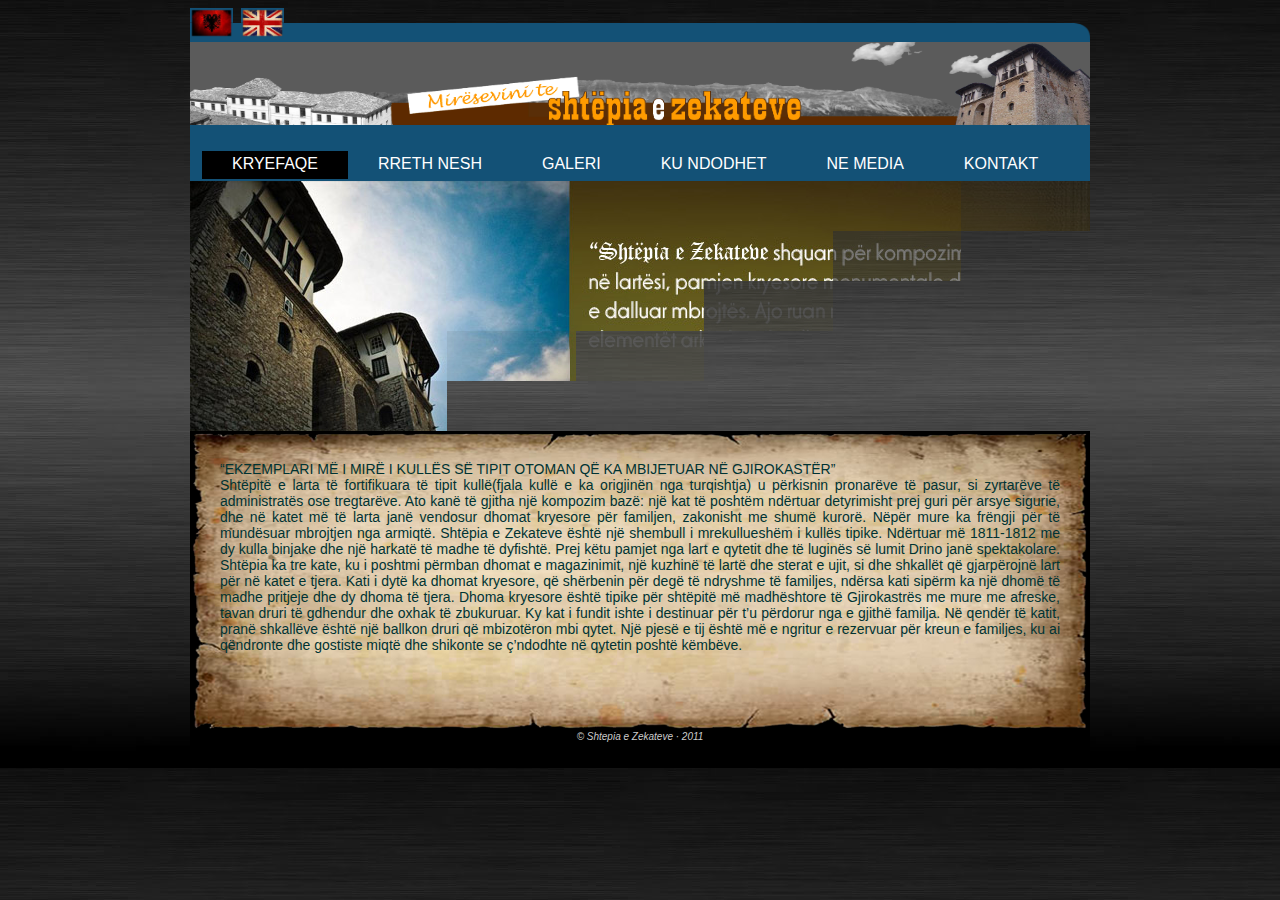
==== index.html @ e631b129 "Initial commit" ====
<html>
<head>
<title>Shtepia e Zekateve</title>

<style type="text/css">
<!--
body {
	background-color: #CCC;
	background-image: url(images/bg.jpg);
}
body,td,th {
	color: #04090C;
}
-->
</style>	
<!-- sliderman.js -->
	<script type="text/javascript" src="js/sliderman.1.3.0.js"></script>
	<link href="css/layout.css" rel="stylesheet" type="text/css">
<meta name="keywords" content="gjirokaster, gjirokastra, shtepia e zekateve, turizmi kulturor, zeko, zekatet">
<meta http-equiv="Content-Type" content="text/html; charset=iso-8859-1"></head>
<body>
<div id="wrapper">
  <div id="gjuhet"> <a href="index.html"><img src="images/alb.png" width="43" height="30" alt="albanian" /></a>&nbsp;
<a href="en_index.html"><img src="images/eng.png" width="43" height="30" alt="english" /></a></div>
  <div id="logo"><img src="images/logo & header.png" alt="logo" width="900" height="83" border="0" usemap="#Map" />
    <map name="Map">
      <area shape="rect" coords="348,51,623,81" href="index.html" alt="Logo" />
    </map>
</div>
  <div id="menu">
    <ul>
      <li class="current_page_item"><span><a href="index.html">kryefaqe</a></span></li>
      <li></li>
      <li><a href="rreth nesh.html">rreth nesh</a></li>
      <li><a href="galeria.html">galeri</a></li>
      <li><a href="informacion.html">ku ndodhet</a></li>
      <li><a href="media.html">ne media</a></li>
	  <li><a href="kontakt.html">kontakt</a></li>
	  
    </ul>
  </div>
  <!-- end #menu -->
<div id="slider_container_2">
				<div id="SliderName_2" class="SliderName_2">
				<img src="img/1.jpg" width="900" height="250" alt="Zekate House" title="Demo2 first" />
				<img src="img/2.jpg" width="900" height="250" alt="View from Zekate House Balcony" title="Demo2 second" />
				<img src="img/3.jpg" width="900" height="250" alt="Gjirokatra" title="Demo2 third" />
				<img src="img/4.jpg" width="900" height="250" alt="Greeting Cards with Zekate House" title="Demo2 fourth" /> 
				<img src="img/5.jpg" width="900" height="250" alt="Zekate House in Google Maps" title="Demo2 fifth" /> 
	
</div>
				<div class="c"></div>
				<div id="SliderNameNavigation_2"></div>
				

  <script type="text/javascript">
					effectsDemo2 = 'rain,stairs,fade,move_left,move_right,move_top,move_bottom,blinds';
					var demoSlider_2 = Sliderman.slider({container: 'SliderName_2', width: 900, height: 250, effects: effectsDemo2,
						display: {
							autoplay: 3000,
							loading: {background: '#000000', opacity: 0.5, image: 'img/loading.gif'},
							buttons: {hide: true, opacity: 1, prev: {className: 'SliderNamePrev_2', label: ''}, next: {className: 'SliderNameNext_2', label: ''}},
							description: {hide: true, background: '#000000', opacity: 0.4, height: 50, position: 'bottom'},
							navigation: {container: 'SliderNameNavigation_2', label: '<img src="img/clear.gif" />'}
						}
					});
				</script>
  <div id="content"><p id="text-aligning">�EKZEMPLARI M� I MIR� I KULL�S S� TIPIT OTOMAN Q� KA MBIJETUAR N�  GJIROKAST�R�<br />Sht�pit� e larta t� fortifikuara t� tipit kull�(fjala kull� e ka origjin�n nga turqishtja) u p�rkisnin pronar�ve t� pasur, si zyrtar�ve t� administrat�s ose tregtar�ve. Ato kan� t� gjitha nj� kompozim baz�: nj� kat t� posht�m nd�rtuar detyrimisht prej guri p�r arsye sigurie, dhe n� katet m� t� larta jan� vendosur dhomat kryesore p�r familjen, zakonisht me shum� kuror�. N�p�r mure ka fr�ngji p�r t� mund�suar mbrojtjen nga armiqt�. Sht�pia e Zekateve �sht� nj� shembull i mrekulluesh�m i kull�s tipike. Nd�rtuar m� 1811-1812 me dy kulla binjake dhe nj� harkat� t� madhe t� dyfisht�. Prej k�tu pamjet nga lart e qytetit dhe t� lugin�s s� lumit Drino jan� spektakolare.
Sht�pia ka tre kate, ku i poshtmi p�rmban dhomat e magazinimit, nj� kuzhin� t� lart� dhe sterat e ujit, si dhe shkall�t q� gjarp�rojn� lart p�r n� katet e tjera. Kati i dyt� ka dhomat kryesore, q� sh�rbenin p�r deg� t� ndryshme t� familjes, nd�rsa kati sip�rm ka nj� dhom� t� madhe pritjeje dhe dy dhoma t� tjera. Dhoma kryesore �sht� tipike p�r sht�pit� m� madh�shtore t� Gjirokastr�s me mure me afreske, tavan druri t� gdhendur dhe oxhak t� zbukuruar. Ky kat i fundit ishte i destinuar p�r t�u p�rdorur nga e gjith� familja. N� qend�r t� katit, pran� shkall�ve �sht� nj� ballkon druri q� mbizot�ron mbi qytet. Nj� pjes� e tij �sht� m� e ngritur e rezervuar p�r kreun e familjes, ku ai q�ndronte dhe gostiste miqt� dhe shikonte se �ndodhte n� qytetin posht� k�mb�ve.    </div>


  <div id="footer">
    <center>
      &copy; Shtepia e Zekateve &middot; 2011
    </center>
  </div>
</div>
</body>
</html>
---- css/layout.css ----
* {
	margin-right: auto;
	margin-left: auto;

}
#wrapper {
	width: 900px;
	margin-right: auto;
	margin-left: auto;
}

#wrapper #logo {
	background-color: #135176;
	width: 900px;
}
#gjuhet {
	background-image: url(../images/lang_bar.png);
}

a img {
	border-top-width: 0px;
	border-right-width: 0px;
	border-bottom-width: 0px;
	border-left-width: 0px;
	border-top-style: none;
	border-right-style: none;
	border-bottom-style: none;
	border-left-style: none;
}
/* Menu */

#menu {
	height: 36px;
	background-color: #135176;
	margin-top: 0;
	margin-right: auto;
	margin-bottom: 0px;
	margin-left: auto;
	padding: 10px;
}

#menu ul {
	list-style: none;
	line-height: normal;
	background-color: #37C6F3;
	margin-right: auto;
	margin-left: auto;
	padding-top: 0px;
	padding-right: 0px;
	padding-bottom: 0px;
	padding-left: 2px;
}

#menu li {
	float: left;
	margin-right: auto;
	margin-left: auto;
}

#menu a {
	display: block;
	float: left;
	height: 24px;
	text-decoration: none;
	text-transform: uppercase;
	font-family: Arial, Helvetica, sans-serif;
	font-size: 16px;
	font-weight: normal;
	color: #FFFFFF;
	border: none;
	padding-top: 4px;
	padding-right: 30px;
	padding-bottom: 0px;
	padding-left: 30px;
}

#menu li.current_page_item {
	background-color: #000;
	margin-right: auto;
	margin-left: auto;
}

#menu .current_page_item a {
	color: #FFFFFF;
	background-color: #000;
	margin-right: auto;
	margin-left: auto;
}

#menu a:hover {
	text-decoration: none;
}
#wrapper #header {
	background-image: url(../images/baner.png);
	height: 250px;
}

#wrapper #footer {
	font-family: "Trebuchet MS", Arial, Helvetica, sans-serif;
	font-size: 10px;
	font-style: italic;
	color: #FFF;
	background-color: #000;
}
#slider_container_2 #content {
	height: 300px;
	width: 900px;
	font-family: Tahoma, Geneva, sans-serif;
	font-size: 12px;
	color: #333;
	background-image: url(../images/text_bg.png);
}
#slider_container_2 #content #text-aligning {
	font-family: "Trebuchet MS", Arial, Helvetica, sans-serif;
	font-size: 14px;
	margin-top: -1px;
	padding-top: 30px;
	padding-right: 30px;
	padding-bottom: 10px;
	padding-left: 30px;
	line-height: normal;
	color: #033;
	text-align: justify;
}


/*this is fot the image slider*/
#SliderNameNavigation_2 a:link, #SliderNameNavigation_2 a:active, #SliderNameNavigation_2 a:visited, #SliderNameNavigation_2 a:hover{
	margin: 0;
	padding: 0;
	font-size: 0;
	line-height: 0;
	text-decoration: none;
}
#slider_container_2 #footer {
	background-color: #000;
	font-family: Arial, Helvetica, sans-serif;
	font-size: 10px;
	height: 20px;
	color: #CCC;
	margin-top: 0px;
}
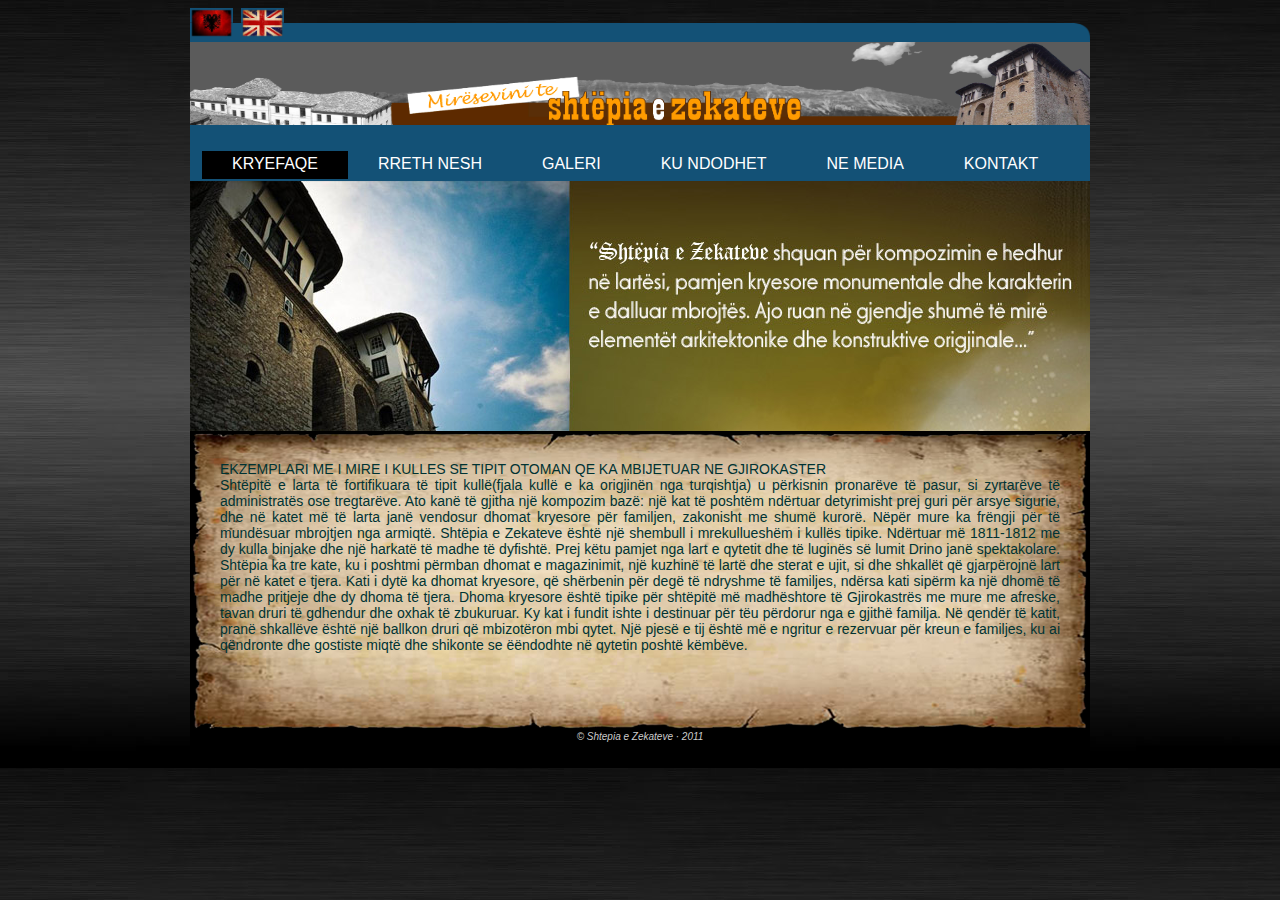
==== commit eeaa450e: "changed characters for encoding purpose" ====
--- a/index.html
+++ b/index.html
@@ -1,7 +1,6 @@
 <html>
 <head>
 <title>Shtepia e Zekateve</title>
-
 <style type="text/css">
 <!--
 body {
@@ -12,7 +11,7 @@
 	color: #04090C;
 }
 -->
-</style>	
+</style>
 <!-- sliderman.js -->
 	<script type="text/javascript" src="js/sliderman.1.3.0.js"></script>
 	<link href="css/layout.css" rel="stylesheet" type="text/css">
@@ -35,23 +34,21 @@
       <li><a href="galeria.html">galeri</a></li>
       <li><a href="informacion.html">ku ndodhet</a></li>
       <li><a href="media.html">ne media</a></li>
-	  <li><a href="kontakt.html">kontakt</a></li>
-	  
+	  	<li><a href="kontakt.html">kontakt</a></li>
     </ul>
   </div>
   <!-- end #menu -->
 <div id="slider_container_2">
 				<div id="SliderName_2" class="SliderName_2">
-				<img src="img/1.jpg" width="900" height="250" alt="Zekate House" title="Demo2 first" />
-				<img src="img/2.jpg" width="900" height="250" alt="View from Zekate House Balcony" title="Demo2 second" />
-				<img src="img/3.jpg" width="900" height="250" alt="Gjirokatra" title="Demo2 third" />
-				<img src="img/4.jpg" width="900" height="250" alt="Greeting Cards with Zekate House" title="Demo2 fourth" /> 
-				<img src="img/5.jpg" width="900" height="250" alt="Zekate House in Google Maps" title="Demo2 fifth" /> 
-	
+				<img src="img/1.jpg" width="900" height="250" alt="Zekate House" title="" />
+				<img src="img/2.jpg" width="900" height="250" alt="View from Zekate House Balcony" title="" />
+				<img src="img/3.jpg" width="900" height="250" alt="Gjirokatra" title="" />
+				<img src="img/4.jpg" width="900" height="250" alt="Greeting Cards with Zekate House" title="" />
+				<img src="img/5.jpg" width="900" height="250" alt="Zekate House in Google Maps" title="" />
 </div>
 				<div class="c"></div>
 				<div id="SliderNameNavigation_2"></div>
-				
+
 
   <script type="text/javascript">
 					effectsDemo2 = 'rain,stairs,fade,move_left,move_right,move_top,move_bottom,blinds';
@@ -65,9 +62,9 @@
 						}
 					});
 				</script>
-  <div id="content"><p id="text-aligning">�EKZEMPLARI M� I MIR� I KULL�S S� TIPIT OTOMAN Q� KA MBIJETUAR N�  GJIROKAST�R�<br />Sht�pit� e larta t� fortifikuara t� tipit kull�(fjala kull� e ka origjin�n nga turqishtja) u p�rkisnin pronar�ve t� pasur, si zyrtar�ve t� administrat�s ose tregtar�ve. Ato kan� t� gjitha nj� kompozim baz�: nj� kat t� posht�m nd�rtuar detyrimisht prej guri p�r arsye sigurie, dhe n� katet m� t� larta jan� vendosur dhomat kryesore p�r familjen, zakonisht me shum� kuror�. N�p�r mure ka fr�ngji p�r t� mund�suar mbrojtjen nga armiqt�. Sht�pia e Zekateve �sht� nj� shembull i mrekulluesh�m i kull�s tipike. Nd�rtuar m� 1811-1812 me dy kulla binjake dhe nj� harkat� t� madhe t� dyfisht�. Prej k�tu pamjet nga lart e qytetit dhe t� lugin�s s� lumit Drino jan� spektakolare.
-Sht�pia ka tre kate, ku i poshtmi p�rmban dhomat e magazinimit, nj� kuzhin� t� lart� dhe sterat e ujit, si dhe shkall�t q� gjarp�rojn� lart p�r n� katet e tjera. Kati i dyt� ka dhomat kryesore, q� sh�rbenin p�r deg� t� ndryshme t� familjes, nd�rsa kati sip�rm ka nj� dhom� t� madhe pritjeje dhe dy dhoma t� tjera. Dhoma kryesore �sht� tipike p�r sht�pit� m� madh�shtore t� Gjirokastr�s me mure me afreske, tavan druri t� gdhendur dhe oxhak t� zbukuruar. Ky kat i fundit ishte i destinuar p�r t�u p�rdorur nga e gjith� familja. N� qend�r t� katit, pran� shkall�ve �sht� nj� ballkon druri q� mbizot�ron mbi qytet. Nj� pjes� e tij �sht� m� e ngritur e rezervuar p�r kreun e familjes, ku ai q�ndronte dhe gostiste miqt� dhe shikonte se �ndodhte n� qytetin posht� k�mb�ve.    </div>
-
+  <div id="content"><p id="text-aligning">EKZEMPLARI ME I MIRE I KULLES SE TIPIT OTOMAN QE KA MBIJETUAR NE  GJIROKASTER<br />Sht&euml;pit&euml; e larta t&euml; fortifikuara t&euml; tipit kull&euml;(fjala kull&euml; e ka origjin&euml;n nga turqishtja) u p&euml;rkisnin pronar&euml;ve t&euml; pasur, si zyrtar&euml;ve t&euml; administrat&euml;s ose tregtar&euml;ve. Ato kan&euml; t&euml; gjitha nj&euml; kompozim baz&euml;: nj&euml; kat t&euml; posht&euml;m nd&euml;rtuar detyrimisht prej guri p&euml;r arsye sigurie, dhe n&euml; katet m&euml; t&euml; larta jan&euml; vendosur dhomat kryesore p&euml;r familjen, zakonisht me shum&euml; kuror&euml;. N&euml;p&euml;r mure ka fr&euml;ngji p&euml;r t&euml; mund&euml;suar mbrojtjen nga armiqt&euml;. Sht&euml;pia e Zekateve &euml;sht&euml; nj&euml; shembull i mrekulluesh&euml;m i kull&euml;s tipike. Nd&euml;rtuar m&euml; 1811-1812 me dy kulla binjake dhe nj&euml; harkat&euml; t&euml; madhe t&euml; dyfisht&euml;. Prej k&euml;tu pamjet nga lart e qytetit dhe t&euml; lugin&euml;s s&euml; lumit Drino jan&euml; spektakolare.
+	Sht&euml;pia ka tre kate, ku i poshtmi p&euml;rmban dhomat e magazinimit, nj&euml; kuzhin&euml; t&euml; lart&euml; dhe sterat e ujit, si dhe shkall&euml;t q&euml; gjarp&euml;rojn&euml; lart p&euml;r n&euml; katet e tjera. Kati i dyt&euml; ka dhomat kryesore, q&euml; sh&euml;rbenin p&euml;r deg&euml; t&euml; ndryshme t&euml; familjes, nd&euml;rsa kati sip&euml;rm ka nj&euml; dhom&euml; t&euml; madhe pritjeje dhe dy dhoma t&euml; tjera. Dhoma kryesore &euml;sht&euml; tipike p&euml;r sht&euml;pit&euml; m&euml; madh&euml;shtore t&euml; Gjirokastr&euml;s me mure me afreske, tavan druri t&euml; gdhendur dhe oxhak t&euml; zbukuruar. Ky kat i fundit ishte i destinuar p&euml;r t&euml;u p&euml;rdorur nga e gjith&euml; familja. N&euml; qend&euml;r t&euml; katit, pran&euml; shkall&euml;ve &euml;sht&euml; nj&euml; ballkon druri q&euml; mbizot&euml;ron mbi qytet. Nj&euml; pjes&euml; e tij &euml;sht&euml; m&euml; e ngritur e rezervuar p&euml;r kreun e familjes, ku ai q&euml;ndronte dhe gostiste miqt&euml; dhe shikonte se &euml;&euml;ndodhte n&euml; qytetin posht&euml; k&euml;mb&euml;ve.
+	</div>
 
   <div id="footer">
     <center>
